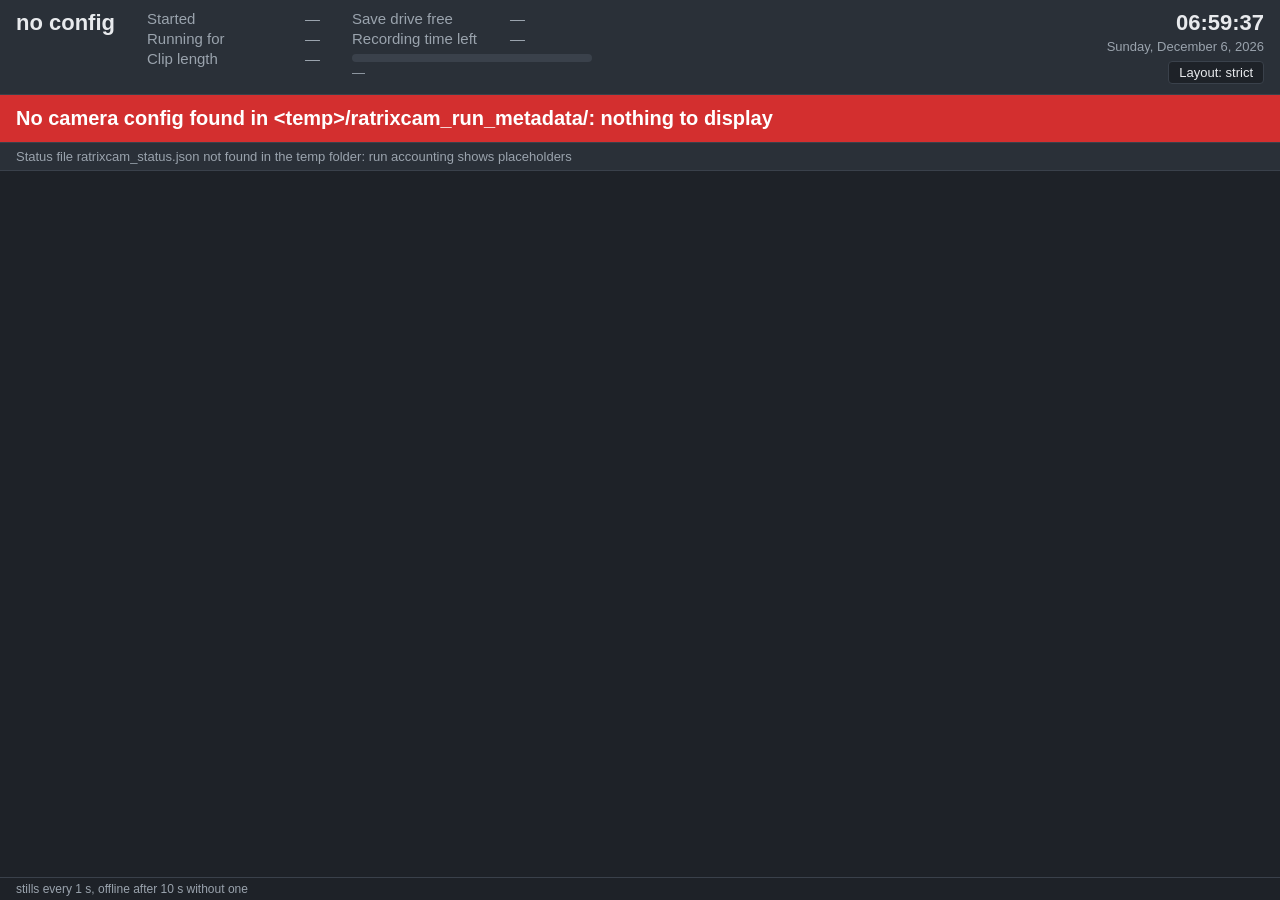
==== gui/index.html @ e8d3fab6 "gui: first viewer page: stills grid with offline detection, accounting header, warning banners, stat" ====
<!doctype html>
<html lang="en">
<head>
<meta charset="utf-8">
<meta name="viewport" content="width=device-width, initial-scale=1">
<title>ratrixcam viewer</title>
<link rel="stylesheet" href="style.css">
</head>
<body>
<header id="header">
  <div class="hgroup">
    <div class="big" id="study-label">&mdash;</div>
    <div class="muted" id="run-id">&mdash;</div>
  </div>
  <div class="hgroup">
    <div class="kv"><span class="k">Started</span><span class="v" id="started">&mdash;</span></div>
    <div class="kv"><span class="k">Running for</span><span class="v" id="duration">&mdash;</span></div>
    <div class="kv"><span class="k">Clip length</span><span class="v" id="clip-length">&mdash;</span></div>
  </div>
  <div class="hgroup">
    <div class="kv"><span class="k">Save drive free</span><span class="v" id="free">&mdash;</span></div>
    <div class="kv"><span class="k">Recording time left</span><span class="v" id="time-left">&mdash;</span></div>
    <div class="bar" title="save drive space used"><div class="bar-fill" id="used-bar"></div></div>
    <div class="muted" id="used-text">&mdash;</div>
  </div>
  <div class="hgroup right">
    <div class="big" id="clock">&mdash;</div>
    <div class="muted" id="date">&mdash;</div>
    <button id="layout-btn" type="button" title="strict: all eight positions keep their place; compact: empty rows and columns are dropped">Layout: strict</button>
  </div>
</header>
<div id="banners"></div>
<main id="grid-wrap"><div id="grid"></div></main>
<footer id="footer"></footer>
<script src="viewer.js"></script>
</body>
</html>
---- gui/style.css ----
:root {
  --bg: #1e2228;
  --panel: #2a3038;
  --text: #e8eaed;
  --muted: #9aa3ad;
  --line: #3a414b;
  --accent: #6fb1ff;
  --ok: #4caf50;
  --warn: #e69500;
  --alarm: #d32f2f;
  --tile-w: 320px;      /* set by viewer.js to fit the window */
  --tile-gap: 12px;
  --block-gap: 36px;    /* space between the A-D block and the E-H block */
}

* { box-sizing: border-box; }

html, body {
  margin: 0;
  height: 100%;
  background: var(--bg);
  color: var(--text);
  font-family: -apple-system, "Helvetica Neue", Helvetica, Arial, sans-serif;
  font-size: 15px;
}

body { display: flex; flex-direction: column; }

/* ---------- header: run accounting ---------- */

#header {
  display: flex;
  gap: 32px;
  align-items: flex-start;
  padding: 10px 16px;
  background: var(--panel);
  border-bottom: 1px solid var(--line);
  flex: 0 0 auto;
}

.hgroup { display: flex; flex-direction: column; gap: 3px; min-width: 0; }
.hgroup.right { margin-left: auto; text-align: right; align-items: flex-end; }

.big { font-size: 22px; font-weight: 600; }
.muted { color: var(--muted); font-size: 13px; }

.kv { display: flex; gap: 8px; white-space: nowrap; }
.kv .k { color: var(--muted); min-width: 150px; }
.kv .v { font-variant-numeric: tabular-nums; }
.kv .v.placeholder { color: var(--muted); font-style: italic; }

.bar {
  width: 240px; height: 8px; margin-top: 4px;
  background: var(--line); border-radius: 4px; overflow: hidden;
}
.bar-fill { height: 100%; width: 0; background: var(--accent); transition: width 0.5s; }
.bar-fill.warn { background: var(--warn); }
.bar-fill.alarm { background: var(--alarm); }

#layout-btn {
  margin-top: 4px;
  background: var(--bg); color: var(--text);
  border: 1px solid var(--line); border-radius: 4px;
  padding: 3px 10px; font-size: 13px; cursor: pointer;
}
#layout-btn:hover { border-color: var(--accent); }

/* ---------- banners: warnings ---------- */

#banners { flex: 0 0 auto; }

.banner {
  padding: 12px 16px;
  font-size: 20px;
  font-weight: 600;
  border-bottom: 1px solid var(--line);
  white-space: pre-line;
}
.banner.alarm { background: var(--alarm); color: #fff; }
.banner.warn { background: var(--warn); color: #000; }
.banner.info { background: #2f4a6b; color: #fff; font-size: 16px; font-weight: 500; }
.banner.muted { background: var(--panel); color: var(--muted); font-size: 13px; font-weight: 400; padding: 6px 16px; }

/* ---------- camera grid ---------- */

#grid-wrap {
  flex: 1 1 auto;
  min-height: 0;
  display: flex;
  align-items: center;
  justify-content: center;
  padding: 12px;
  overflow: hidden;
}

#grid {
  display: grid;
  gap: var(--tile-gap);
  justify-content: center;
  align-content: center;
}

.tile {
  width: var(--tile-w);
  display: flex;
  flex-direction: column;
  background: var(--panel);
  border: 1px solid var(--line);
  border-radius: 6px;
  overflow: hidden;
}

.tile .title {
  display: flex;
  align-items: baseline;
  gap: 8px;
  padding: 4px 10px;
  font-size: 17px;
  font-weight: 600;
}
.tile .title .view { font-weight: 400; color: var(--text); }
.tile .title .pos {
  margin-left: auto;
  font-size: 12px; font-weight: 400; color: var(--muted);
}

.tile .still {
  position: relative;
  width: 100%;
  aspect-ratio: 4 / 3;
  background: #000;
}
.tile .still img {
  display: block;
  width: 100%;
  height: 100%;
  object-fit: contain;
}

.tile .overlay {
  position: absolute;
  left: 0; right: 0; bottom: 0;
  padding: 6px 10px;
  background: rgba(211, 47, 47, 0.85);
  color: #fff;
  font-weight: 600;
  display: none;
}
.tile.offline .overlay { display: block; }
.tile.offline .title { color: var(--alarm); }
.tile.waiting .overlay { display: block; background: rgba(0, 0, 0, 0.6); font-weight: 400; color: var(--muted); }

.tile .clips {
  padding: 3px 10px;
  font-size: 12px;
  color: var(--muted);
  font-variant-numeric: tabular-nums;
}

/* ---------- footer ---------- */

#footer {
  flex: 0 0 auto;
  padding: 4px 16px;
  font-size: 12px;
  color: var(--muted);
  border-top: 1px solid var(--line);
  white-space: pre-line;
}
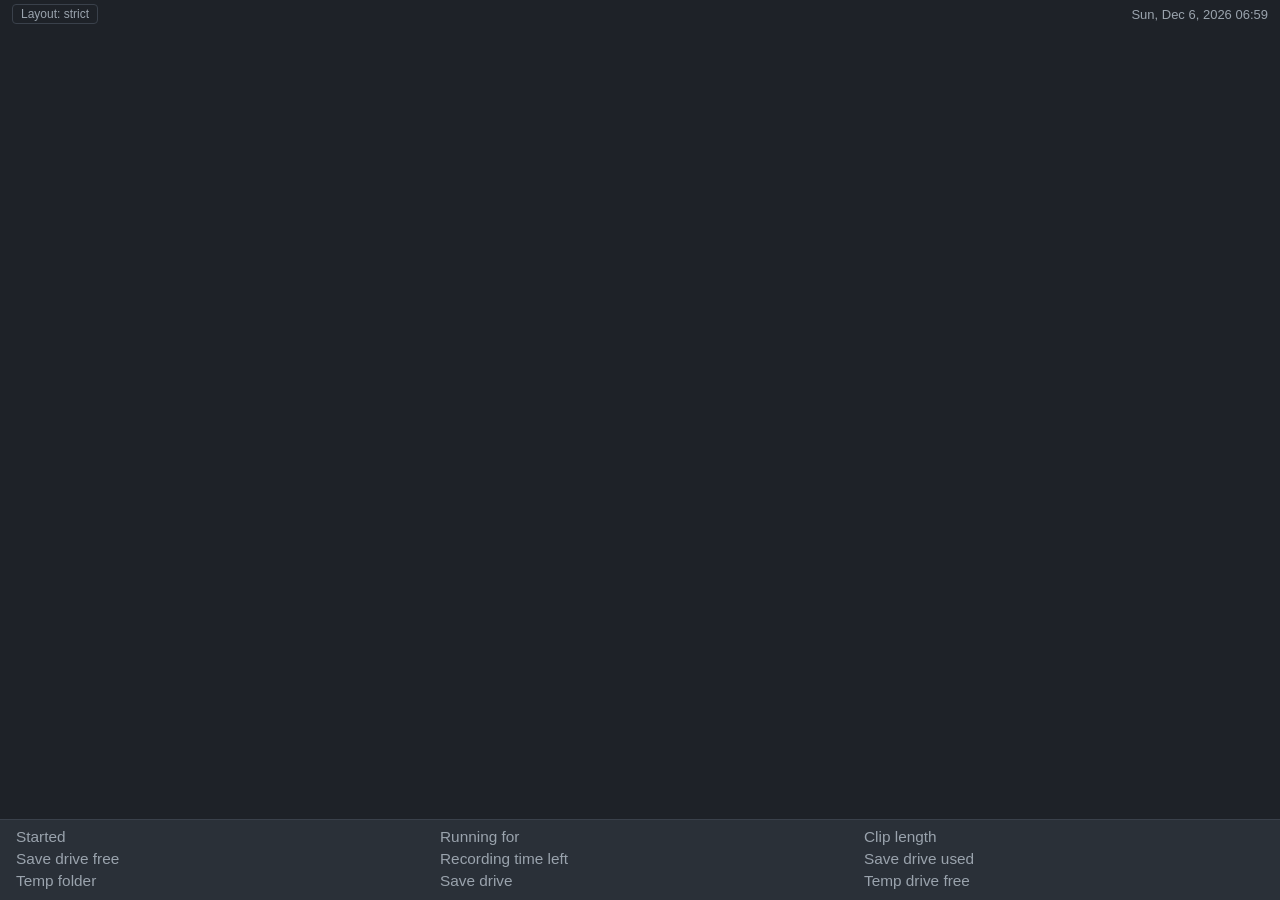
==== commit 660abc1f: "gui: iteration 2: accounting table below the cameras, viewer-side drive warning stages, crash vs cle" ====
--- a/gui/index.html
+++ b/gui/index.html
@@ -7,31 +7,17 @@
 <link rel="stylesheet" href="style.css">
 </head>
 <body>
-<header id="header">
-  <div class="hgroup">
-    <div class="big" id="study-label">&mdash;</div>
-    <div class="muted" id="run-id">&mdash;</div>
-  </div>
-  <div class="hgroup">
-    <div class="kv"><span class="k">Started</span><span class="v" id="started">&mdash;</span></div>
-    <div class="kv"><span class="k">Running for</span><span class="v" id="duration">&mdash;</span></div>
-    <div class="kv"><span class="k">Clip length</span><span class="v" id="clip-length">&mdash;</span></div>
-  </div>
-  <div class="hgroup">
-    <div class="kv"><span class="k">Save drive free</span><span class="v" id="free">&mdash;</span></div>
-    <div class="kv"><span class="k">Recording time left</span><span class="v" id="time-left">&mdash;</span></div>
-    <div class="bar" title="save drive space used"><div class="bar-fill" id="used-bar"></div></div>
-    <div class="muted" id="used-text">&mdash;</div>
-  </div>
-  <div class="hgroup right">
-    <div class="big" id="clock">&mdash;</div>
-    <div class="muted" id="date">&mdash;</div>
-    <button id="layout-btn" type="button" title="strict: all eight positions keep their place; compact: empty rows and columns are dropped">Layout: strict</button>
-  </div>
-</header>
+<div id="topbar">
+  <button id="layout-btn" type="button" title="strict: all eight positions keep their place; compact: empty rows and columns are dropped">Layout: strict</button>
+  <span id="clock"></span>
+</div>
 <div id="banners"></div>
 <main id="grid-wrap"><div id="grid"></div></main>
-<footer id="footer"></footer>
+<section id="accounting"></section>
+<section id="ended" hidden>
+  <div class="ended-title">Recording run ended</div>
+  <div class="ended-text" id="ended-text"></div>
+</section>
 <script src="viewer.js"></script>
 </body>
 </html>
--- a/gui/style.css
+++ b/gui/style.css
@@ -5,7 +5,6 @@
   --muted: #9aa3ad;
   --line: #3a414b;
   --accent: #6fb1ff;
-  --ok: #4caf50;
   --warn: #e69500;
   --alarm: #d32f2f;
   --tile-w: 320px;      /* set by viewer.js to fit the window */
@@ -14,6 +13,7 @@
 }
 
 * { box-sizing: border-box; }
+[hidden] { display: none !important; }
 
 html, body {
   margin: 0;
@@ -26,44 +26,24 @@
 
 body { display: flex; flex-direction: column; }
 
-/* ---------- header: run accounting ---------- */
+/* ---------- top strip: layout toggle and clock ---------- */
 
-#header {
+#topbar {
+  flex: 0 0 auto;
   display: flex;
-  gap: 32px;
-  align-items: flex-start;
-  padding: 10px 16px;
-  background: var(--panel);
-  border-bottom: 1px solid var(--line);
-  flex: 0 0 auto;
+  align-items: center;
+  padding: 4px 12px;
+  color: var(--muted);
+  font-size: 13px;
 }
-
-.hgroup { display: flex; flex-direction: column; gap: 3px; min-width: 0; }
-.hgroup.right { margin-left: auto; text-align: right; align-items: flex-end; }
-
-.big { font-size: 22px; font-weight: 600; }
-.muted { color: var(--muted); font-size: 13px; }
-
-.kv { display: flex; gap: 8px; white-space: nowrap; }
-.kv .k { color: var(--muted); min-width: 150px; }
-.kv .v { font-variant-numeric: tabular-nums; }
-.kv .v.placeholder { color: var(--muted); font-style: italic; }
-
-.bar {
-  width: 240px; height: 8px; margin-top: 4px;
-  background: var(--line); border-radius: 4px; overflow: hidden;
-}
-.bar-fill { height: 100%; width: 0; background: var(--accent); transition: width 0.5s; }
-.bar-fill.warn { background: var(--warn); }
-.bar-fill.alarm { background: var(--alarm); }
+#topbar #clock { margin-left: auto; }
 
 #layout-btn {
-  margin-top: 4px;
-  background: var(--bg); color: var(--text);
+  background: transparent; color: var(--muted);
   border: 1px solid var(--line); border-radius: 4px;
-  padding: 3px 10px; font-size: 13px; cursor: pointer;
+  padding: 2px 8px; font-size: 12px; cursor: pointer;
 }
-#layout-btn:hover { border-color: var(--accent); }
+#layout-btn:hover { color: var(--text); border-color: var(--muted); }
 
 /* ---------- banners: warnings ---------- */
 
@@ -73,13 +53,11 @@
   padding: 12px 16px;
   font-size: 20px;
   font-weight: 600;
-  border-bottom: 1px solid var(--line);
   white-space: pre-line;
 }
 .banner.alarm { background: var(--alarm); color: #fff; }
 .banner.warn { background: var(--warn); color: #000; }
 .banner.info { background: #2f4a6b; color: #fff; font-size: 16px; font-weight: 500; }
-.banner.muted { background: var(--panel); color: var(--muted); font-size: 13px; font-weight: 400; padding: 6px 16px; }
 
 /* ---------- camera grid ---------- */
 
@@ -89,7 +67,7 @@
   display: flex;
   align-items: center;
   justify-content: center;
-  padding: 12px;
+  padding: 8px 12px;
   overflow: hidden;
 }
 
@@ -117,53 +95,61 @@
   padding: 4px 10px;
   font-size: 17px;
   font-weight: 600;
+  white-space: nowrap;
+  overflow: hidden;
 }
-.tile .title .view { font-weight: 400; color: var(--text); }
-.tile .title .pos {
-  margin-left: auto;
-  font-size: 12px; font-weight: 400; color: var(--muted);
+.tile .title .view { font-weight: 400; }
+.tile .title .seen {
+  font-weight: 400; font-size: 12px; color: var(--muted);
+  min-width: 0; overflow: hidden; text-overflow: ellipsis;
 }
+.tile .title .pos { margin-left: auto; font-size: 12px; font-weight: 400; color: var(--muted); }
 
-.tile .still {
-  position: relative;
-  width: 100%;
-  aspect-ratio: 4 / 3;
-  background: #000;
-}
-.tile .still img {
-  display: block;
-  width: 100%;
-  height: 100%;
-  object-fit: contain;
-}
+.tile .still { width: 100%; aspect-ratio: 4 / 3; background: #000; }
+.tile .still img { display: block; width: 100%; height: 100%; object-fit: contain; }
 
-.tile .overlay {
-  position: absolute;
-  left: 0; right: 0; bottom: 0;
-  padding: 6px 10px;
-  background: rgba(211, 47, 47, 0.85);
-  color: #fff;
-  font-weight: 600;
-  display: none;
-}
-.tile.offline .overlay { display: block; }
-.tile.offline .title { color: var(--alarm); }
-.tile.waiting .overlay { display: block; background: rgba(0, 0, 0, 0.6); font-weight: 400; color: var(--muted); }
+/* ---------- accounting table below the cameras ---------- */
 
-.tile .clips {
-  padding: 3px 10px;
-  font-size: 12px;
-  color: var(--muted);
+#accounting {
+  flex: 0 0 auto;
+  display: grid;
+  grid-template-columns: repeat(3, minmax(0, 1fr));
+  gap: 4px 24px;
+  padding: 8px 16px 10px;
+  border-top: 1px solid var(--line);
+  background: var(--panel);
+  font-size: clamp(11px, 1.2vw, 18px);
   font-variant-numeric: tabular-nums;
 }
+#accounting .cell {
+  white-space: nowrap;
+  overflow: hidden;
+  text-overflow: ellipsis;
+}
+#accounting .cell .label { color: var(--muted); margin-right: 0.5em; }
+#accounting .cell .zero { color: var(--alarm); font-weight: 600; }
 
-/* ---------- footer ---------- */
+#accounting .bar {
+  display: inline-block; vertical-align: middle;
+  width: 40%; height: 0.5em; margin-right: 0.5em;
+  background: var(--line); border-radius: 3px; overflow: hidden;
+}
+#accounting .bar-fill { height: 100%; width: 0; background: var(--accent); transition: width 0.5s; }
+#accounting .bar-fill.warn { background: var(--warn); }
+#accounting .bar-fill.alarm { background: var(--alarm); }
 
-#footer {
-  flex: 0 0 auto;
-  padding: 4px 16px;
-  font-size: 12px;
-  color: var(--muted);
-  border-top: 1px solid var(--line);
-  white-space: pre-line;
+/* ---------- run ended ---------- */
+
+#ended {
+  flex: 1 1 auto;
+  display: flex;
+  flex-direction: column;
+  align-items: center;
+  justify-content: center;
+  gap: 12px;
+  text-align: center;
+  padding: 24px;
 }
+#ended[hidden] { display: none; }
+.ended-title { font-size: 32px; font-weight: 600; }
+.ended-text { font-size: 16px; color: var(--muted); white-space: pre-line; }
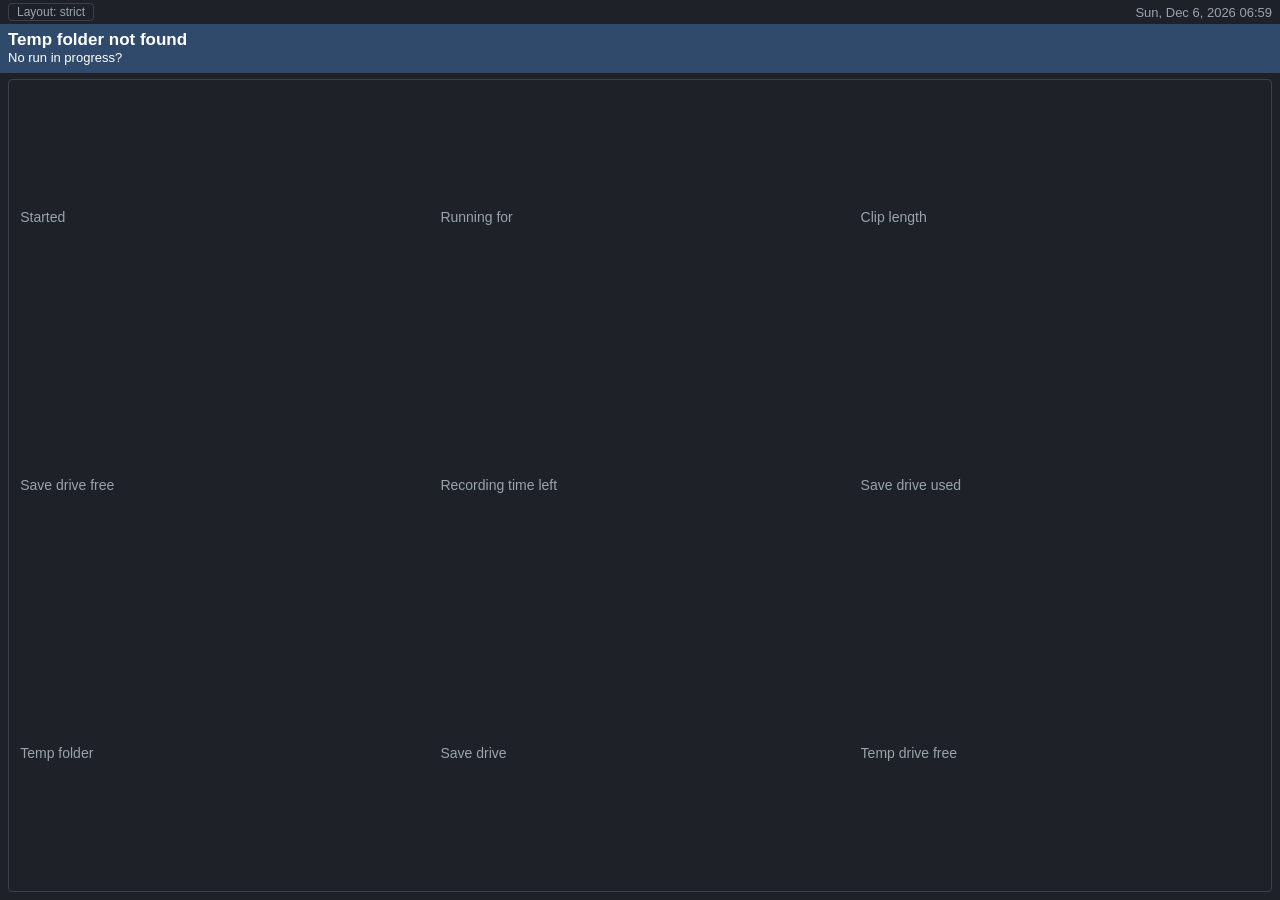
==== commit 0b992f4e: "gui: iteration 3: compact banners, centred machine name, no dead space, scaling gaps and fonts, FYI " ====
--- a/gui/index.html
+++ b/gui/index.html
@@ -9,6 +9,7 @@
 <body>
 <div id="topbar">
   <button id="layout-btn" type="button" title="strict: all eight positions keep their place; compact: empty rows and columns are dropped">Layout: strict</button>
+  <span id="machine"></span>
   <span id="clock"></span>
 </div>
 <div id="banners"></div>
--- a/gui/style.css
+++ b/gui/style.css
@@ -7,9 +7,12 @@
   --accent: #6fb1ff;
   --warn: #e69500;
   --alarm: #d32f2f;
-  --tile-w: 320px;      /* set by viewer.js to fit the window */
-  --tile-gap: 12px;
-  --block-gap: 36px;    /* space between the A-D block and the E-H block */
+  --tile-w: 320px;      /* all four set by viewer.js to fit the window */
+  --tile-gap: 8px;
+  --block-gap: 32px;
+  --title-font: 16px;
+  --acc-font: 14px;
+  --pad: 8px;
 }
 
 * { box-sizing: border-box; }
@@ -22,26 +25,30 @@
   color: var(--text);
   font-family: -apple-system, "Helvetica Neue", Helvetica, Arial, sans-serif;
   font-size: 15px;
+  overflow: hidden;
 }
 
 body { display: flex; flex-direction: column; }
 
-/* ---------- top strip: layout toggle and clock ---------- */
+/* ---------- top strip: layout toggle, machine name, date and time ---------- */
 
 #topbar {
   flex: 0 0 auto;
-  display: flex;
+  display: grid;
+  grid-template-columns: 1fr auto 1fr;
   align-items: center;
-  padding: 4px 12px;
+  padding: 3px var(--pad);
   color: var(--muted);
   font-size: 13px;
 }
-#topbar #clock { margin-left: auto; }
+#topbar #machine { text-align: center; color: var(--text); }
+#topbar #clock { text-align: right; white-space: nowrap; }
 
 #layout-btn {
+  justify-self: start;
   background: transparent; color: var(--muted);
   border: 1px solid var(--line); border-radius: 4px;
-  padding: 2px 8px; font-size: 12px; cursor: pointer;
+  padding: 1px 8px; font-size: 12px; cursor: pointer;
 }
 #layout-btn:hover { color: var(--text); border-color: var(--muted); }
 
@@ -50,32 +57,27 @@
 #banners { flex: 0 0 auto; }
 
 .banner {
-  padding: 12px 16px;
-  font-size: 20px;
-  font-weight: 600;
-  white-space: pre-line;
+  padding: 5px var(--pad) 6px;
+  line-height: 1.25;
 }
+.banner .head { font-size: 17px; font-weight: 600; }
+.banner .body { font-size: 13px; }
 .banner.alarm { background: var(--alarm); color: #fff; }
 .banner.warn { background: var(--warn); color: #000; }
-.banner.info { background: #2f4a6b; color: #fff; font-size: 16px; font-weight: 500; }
+.banner.info { background: #2f4a6b; color: #fff; }
 
 /* ---------- camera grid ---------- */
 
 #grid-wrap {
-  flex: 1 1 auto;
-  min-height: 0;
+  flex: 0 0 auto;
   display: flex;
-  align-items: center;
   justify-content: center;
-  padding: 8px 12px;
-  overflow: hidden;
+  padding: 2px var(--pad);
 }
 
 #grid {
   display: grid;
   gap: var(--tile-gap);
-  justify-content: center;
-  align-content: center;
 }
 
 .tile {
@@ -84,41 +86,46 @@
   flex-direction: column;
   background: var(--panel);
   border: 1px solid var(--line);
-  border-radius: 6px;
   overflow: hidden;
 }
 
 .tile .title {
   display: flex;
   align-items: baseline;
-  gap: 8px;
-  padding: 4px 10px;
-  font-size: 17px;
+  gap: 0.5em;
+  padding: 0.1em 0.5em;
+  font-size: var(--title-font);
   font-weight: 600;
+  line-height: 1.25;
   white-space: nowrap;
   overflow: hidden;
 }
 .tile .title .view { font-weight: 400; }
 .tile .title .seen {
-  font-weight: 400; font-size: 12px; color: var(--muted);
+  font-weight: 400; font-size: 0.75em; color: var(--muted);
   min-width: 0; overflow: hidden; text-overflow: ellipsis;
 }
-.tile .title .pos { margin-left: auto; font-size: 12px; font-weight: 400; color: var(--muted); }
+.tile .title .pos { margin-left: auto; font-size: 0.75em; font-weight: 400; color: var(--muted); }
 
 .tile .still { width: 100%; aspect-ratio: 4 / 3; background: #000; }
 .tile .still img { display: block; width: 100%; height: 100%; object-fit: contain; }
 
-/* ---------- accounting table below the cameras ---------- */
+/* ---------- accounting below the cameras: fills what is left ---------- */
 
 #accounting {
-  flex: 0 0 auto;
+  flex: 1 1 auto;
+  min-height: 0;
+  margin: 2px var(--pad) var(--pad);
+  border: 1px solid var(--line);
+  border-radius: 4px;
   display: grid;
   grid-template-columns: repeat(3, minmax(0, 1fr));
-  gap: 4px 24px;
-  padding: 8px 16px 10px;
-  border-top: 1px solid var(--line);
-  background: var(--panel);
-  font-size: clamp(11px, 1.2vw, 18px);
+  grid-auto-rows: minmax(0, 1fr);
+  align-items: center;
+  column-gap: 1.5em;
+  padding: 0.3em 0.8em;
+  font-size: var(--acc-font);
+  line-height: 1.3;
   font-variant-numeric: tabular-nums;
 }
 #accounting .cell {
@@ -128,6 +135,7 @@
 }
 #accounting .cell .label { color: var(--muted); margin-right: 0.5em; }
 #accounting .cell .zero { color: var(--alarm); font-weight: 600; }
+#accounting .cell .warn { color: var(--warn); }
 
 #accounting .bar {
   display: inline-block; vertical-align: middle;
@@ -150,6 +158,5 @@
   text-align: center;
   padding: 24px;
 }
-#ended[hidden] { display: none; }
 .ended-title { font-size: 32px; font-weight: 600; }
 .ended-text { font-size: 16px; color: var(--muted); white-space: pre-line; }
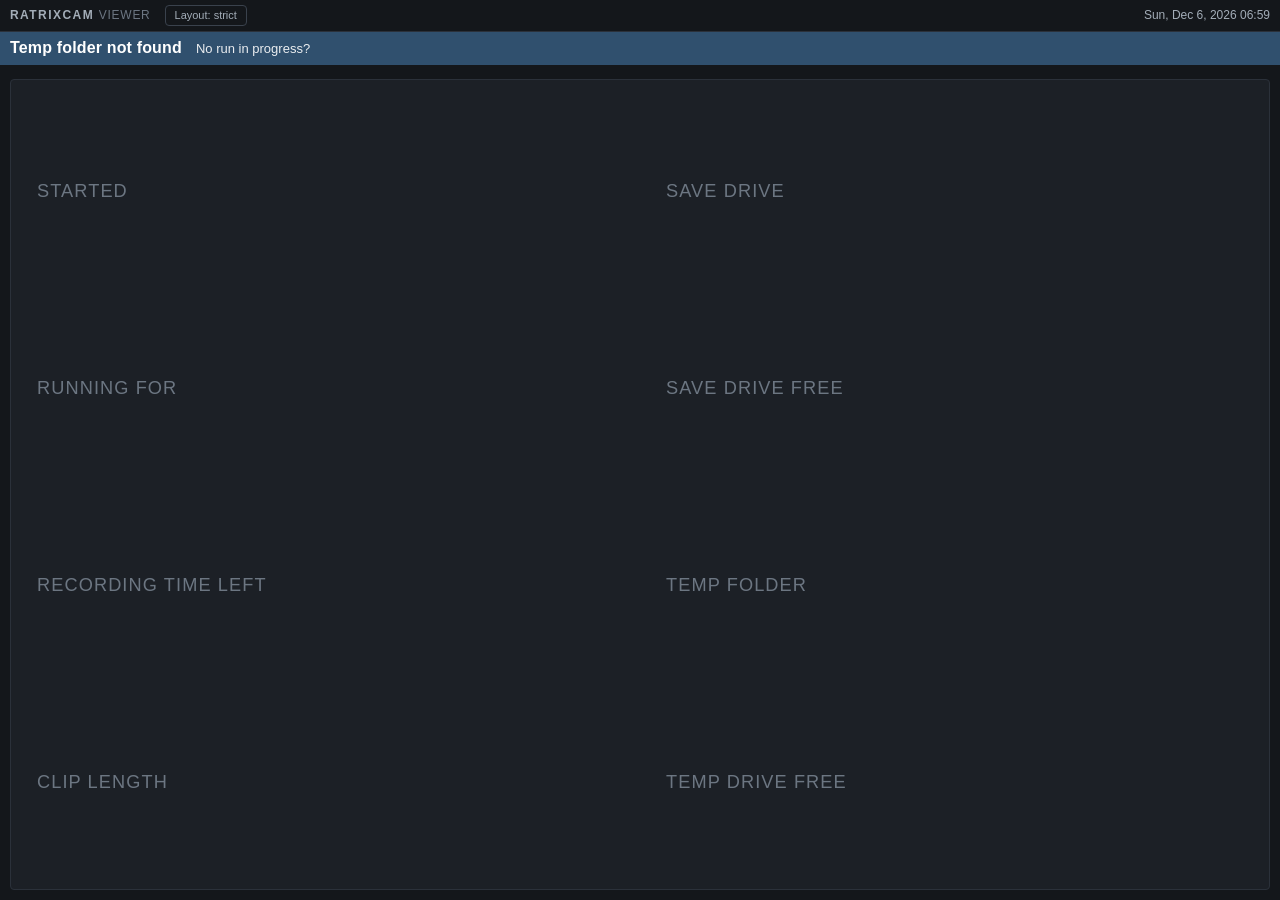
==== commit 25dd9f89: "gui: Advanced Settings label; design pass: shared theme.css tokens, restyled viewer and config edito" ====
--- a/gui/index.html
+++ b/gui/index.html
@@ -4,11 +4,15 @@
 <meta charset="utf-8">
 <meta name="viewport" content="width=device-width, initial-scale=1">
 <title>ratrixcam viewer</title>
+<link rel="stylesheet" href="theme.css">
 <link rel="stylesheet" href="style.css">
 </head>
 <body>
 <div id="topbar">
-  <button id="layout-btn" type="button" title="strict: all eight positions keep their place; compact: empty rows and columns are dropped">Layout: strict</button>
+  <div class="left">
+    <span class="brand">ratrixcam <span>viewer</span></span>
+    <button id="layout-btn" type="button" title="strict: all eight positions keep their place; compact: empty rows and columns are dropped">Layout: strict</button>
+  </div>
   <span id="machine"></span>
   <span id="clock"></span>
 </div>
--- a/gui/theme.css
+++ b/gui/theme.css
@@ -0,0 +1,94 @@
+/* ratrixcam: design tokens and base rules shared by the viewer and the config editor.
+   Dark, quiet, technical: two surface levels, hairline borders, one accent, tabular numbers.
+   Warning colours are reserved for warnings. */
+
+:root {
+  --bg: #14171b;
+  --surface: #1c2026;
+  --surface-2: #232830;
+  --line: #2b313a;
+  --line-strong: #3a424d;
+  --text: #e4e8ec;
+  --text-2: #a3adb8;
+  --muted: #6c7682;
+  --accent: #5b9fd0;
+  --ok: #4caf82;
+  --warn: #d9a21b;
+  --alarm: #c0392b;
+  --info: #30506e;
+
+  --font: -apple-system, "SF Pro Text", "Helvetica Neue", Helvetica, Arial, sans-serif;
+  --mono: "SF Mono", Menlo, Monaco, Consolas, monospace;
+  --radius: 4px;
+}
+
+* { box-sizing: border-box; }
+[hidden] { display: none !important; }
+
+html, body {
+  margin: 0;
+  background: var(--bg);
+  color: var(--text);
+  font-family: var(--font);
+  font-size: 14px;
+  line-height: 1.35;
+  -webkit-font-smoothing: antialiased;
+}
+
+/* small, tracked, uppercase captions that label a value or a section */
+.caption, .label, legend, .vtitle, .vlist .name, aside h2, #accounting .cell .label {
+  font-size: 11px;
+  font-weight: 500;
+  letter-spacing: 0.06em;
+  text-transform: uppercase;
+  color: var(--muted);
+}
+
+.muted { color: var(--text-2); }
+.mono, .num { font-family: var(--mono); font-variant-numeric: tabular-nums; }
+
+/* the product mark, left end of every top strip */
+.brand {
+  font-size: 12px;
+  font-weight: 600;
+  letter-spacing: 0.12em;
+  text-transform: uppercase;
+  color: var(--text-2);
+}
+.brand span { color: var(--muted); font-weight: 400; letter-spacing: 0.06em; }
+
+/* controls */
+button, input, select {
+  font: inherit;
+  color: var(--text);
+  background: var(--surface-2);
+  border: 1px solid var(--line-strong);
+  border-radius: var(--radius);
+  padding: 5px 9px;
+  outline: none;
+}
+input:focus, select:focus { border-color: var(--accent); box-shadow: 0 0 0 2px rgba(91, 159, 208, 0.25); }
+button { cursor: pointer; }
+button:hover { border-color: var(--text-2); }
+button:active { background: var(--line); }
+button.primary { background: var(--accent); border-color: var(--accent); color: #0e1419; font-weight: 600; }
+button.primary:hover { filter: brightness(1.1); }
+button.quiet { background: transparent; border-color: transparent; color: var(--text-2); }
+button.quiet:hover { border-color: var(--line-strong); color: var(--text); }
+button.small { font-size: 11px; padding: 2px 7px; }
+
+select {
+  -webkit-appearance: none;
+  appearance: none;
+  padding-right: 26px;
+  background-image: url("data:image/svg+xml;utf8,<svg xmlns='http://www.w3.org/2000/svg' width='10' height='6' viewBox='0 0 10 6'><path d='M1 1l4 4 4-4' fill='none' stroke='%23a3adb8' stroke-width='1.5'/></svg>");
+  background-repeat: no-repeat;
+  background-position: right 9px center;
+  cursor: pointer;
+}
+select.invalid, input.invalid { border-color: var(--alarm); }
+
+/* status colours, used only for status */
+.ok { color: var(--ok); }
+.warn-text { color: var(--warn); }
+.alarm-text { color: var(--alarm); }
--- a/gui/style.css
+++ b/gui/style.css
@@ -1,33 +1,15 @@
+/* the viewer page; tokens and base rules come from theme.css */
+
 :root {
-  --bg: #1e2228;
-  --panel: #2a3038;
-  --text: #e8eaed;
-  --muted: #9aa3ad;
-  --line: #3a414b;
-  --accent: #6fb1ff;
-  --warn: #e69500;
-  --alarm: #d32f2f;
-  --tile-w: 320px;      /* all four set by viewer.js to fit the window */
+  --tile-w: 320px;      /* all set by viewer.js to fit the window */
   --tile-gap: 8px;
   --block-gap: 32px;
   --title-font: 16px;
   --acc-font: 14px;
-  --pad: 8px;
+  --pad: 10px;
 }
 
-* { box-sizing: border-box; }
-[hidden] { display: none !important; }
-
-html, body {
-  margin: 0;
-  height: 100%;
-  background: var(--bg);
-  color: var(--text);
-  font-family: -apple-system, "Helvetica Neue", Helvetica, Arial, sans-serif;
-  font-size: 15px;
-  overflow: hidden;
-}
-
+html, body { height: 100%; overflow: hidden; }
 body { display: flex; flex-direction: column; }
 
 /* ---------- top strip: layout toggle, machine name, date and time ---------- */
@@ -37,34 +19,40 @@
   display: grid;
   grid-template-columns: 1fr auto 1fr;
   align-items: center;
-  padding: 3px var(--pad);
-  color: var(--muted);
-  font-size: 13px;
+  gap: 12px;
+  padding: 5px var(--pad);
+  border-bottom: 1px solid var(--line);
+  color: var(--text-2);
+  font-size: 12px;
 }
-#topbar #machine { text-align: center; color: var(--text); }
-#topbar #clock { text-align: right; white-space: nowrap; }
+#topbar .left { display: flex; align-items: center; gap: 14px; }
+#topbar #machine { text-align: center; color: var(--text); font-weight: 500; letter-spacing: 0.02em; }
+#topbar #clock { text-align: right; white-space: nowrap; font-variant-numeric: tabular-nums; }
 
 #layout-btn {
-  justify-self: start;
-  background: transparent; color: var(--muted);
-  border: 1px solid var(--line); border-radius: 4px;
-  padding: 1px 8px; font-size: 12px; cursor: pointer;
+  font-size: 11px;
+  padding: 2px 9px;
+  color: var(--text-2);
+  background: transparent;
+  border-color: var(--line-strong);
 }
-#layout-btn:hover { color: var(--text); border-color: var(--muted); }
 
 /* ---------- banners: warnings ---------- */
 
 #banners { flex: 0 0 auto; }
 
 .banner {
-  padding: 5px var(--pad) 6px;
+  display: flex;
+  align-items: baseline;
+  gap: 14px;
+  padding: 6px var(--pad) 7px;
   line-height: 1.25;
 }
-.banner .head { font-size: 17px; font-weight: 600; }
-.banner .body { font-size: 13px; }
+.banner .head { font-size: 16px; font-weight: 600; letter-spacing: 0.01em; }
+.banner .body { font-size: 13px; opacity: 0.9; }
 .banner.alarm { background: var(--alarm); color: #fff; }
-.banner.warn { background: var(--warn); color: #000; }
-.banner.info { background: #2f4a6b; color: #fff; }
+.banner.warn { background: var(--warn); color: #15171b; }
+.banner.info { background: var(--info); color: #fff; }
 
 /* ---------- camera grid ---------- */
 
@@ -72,40 +60,51 @@
   flex: 0 0 auto;
   display: flex;
   justify-content: center;
-  padding: 2px var(--pad);
+  padding: 6px var(--pad) 2px;
 }
 
-#grid {
-  display: grid;
-  gap: var(--tile-gap);
-}
+#grid { display: grid; gap: var(--tile-gap); }
 
 .tile {
   width: var(--tile-w);
   display: flex;
   flex-direction: column;
-  background: var(--panel);
+  background: var(--surface);
   border: 1px solid var(--line);
+  border-radius: var(--radius);
   overflow: hidden;
 }
 
 .tile .title {
   display: flex;
-  align-items: baseline;
-  gap: 0.5em;
-  padding: 0.1em 0.5em;
+  align-items: center;
+  gap: 0.45em;
+  padding: 0.2em 0.55em;
   font-size: var(--title-font);
-  font-weight: 600;
   line-height: 1.25;
   white-space: nowrap;
   overflow: hidden;
 }
-.tile .title .view { font-weight: 400; }
+.tile .title .subj { font-weight: 600; }
+.tile .title .view { color: var(--text-2); }
 .tile .title .seen {
-  font-weight: 400; font-size: 0.75em; color: var(--muted);
+  margin-left: 0.3em;
+  font-family: var(--mono);
+  font-size: 0.7em;
+  color: var(--muted);
+  font-variant-numeric: tabular-nums;
   min-width: 0; overflow: hidden; text-overflow: ellipsis;
 }
-.tile .title .pos { margin-left: auto; font-size: 0.75em; font-weight: 400; color: var(--muted); }
+.tile .title .pos {
+  margin-left: auto;
+  font-size: 0.65em;
+  font-weight: 600;
+  color: var(--text-2);
+  border: 1px solid var(--line-strong);
+  border-radius: 3px;
+  padding: 0 0.45em;
+  line-height: 1.5;
+}
 
 .tile .still { width: 100%; aspect-ratio: 4 / 3; background: #000; }
 .tile .still img { display: block; width: 100%; height: 100%; object-fit: contain; }
@@ -115,34 +114,32 @@
 #accounting {
   flex: 1 1 auto;
   min-height: 0;
-  margin: 2px var(--pad) var(--pad);
+  margin: 6px var(--pad) var(--pad);
+  background: var(--surface);
   border: 1px solid var(--line);
-  border-radius: 4px;
+  border-radius: var(--radius);
   display: grid;
-  grid-template-columns: repeat(3, minmax(0, 1fr));
+  grid-template-columns: repeat(2, minmax(0, 1fr));
   grid-auto-rows: minmax(0, 1fr);
   align-items: center;
-  column-gap: 1.5em;
-  padding: 0.3em 0.8em;
+  column-gap: 2em;
+  padding: 0.4em 1em;
   font-size: var(--acc-font);
   line-height: 1.3;
   font-variant-numeric: tabular-nums;
 }
-#accounting .cell {
-  white-space: nowrap;
-  overflow: hidden;
-  text-overflow: ellipsis;
-}
-#accounting .cell .label { color: var(--muted); margin-right: 0.5em; }
+#accounting .cell { white-space: nowrap; overflow: hidden; text-overflow: ellipsis; }
+#accounting .cell .inner { display: inline-block; white-space: nowrap; }
+#accounting .cell .label { font-size: 0.7em; margin-right: 0.8em; }
 #accounting .cell .zero { color: var(--alarm); font-weight: 600; }
 #accounting .cell .warn { color: var(--warn); }
 
 #accounting .bar {
   display: inline-block; vertical-align: middle;
-  width: 40%; height: 0.5em; margin-right: 0.5em;
-  background: var(--line); border-radius: 3px; overflow: hidden;
+  width: 8em; height: 0.45em; margin-right: 0.6em;
+  background: var(--line-strong); border-radius: 999px; overflow: hidden;
 }
-#accounting .bar-fill { height: 100%; width: 0; background: var(--accent); transition: width 0.5s; }
+#accounting .bar-fill { display: block; height: 100%; width: 0; background: var(--accent); border-radius: 999px; transition: width 0.5s; }
 #accounting .bar-fill.warn { background: var(--warn); }
 #accounting .bar-fill.alarm { background: var(--alarm); }
 
@@ -154,9 +151,9 @@
   flex-direction: column;
   align-items: center;
   justify-content: center;
-  gap: 12px;
+  gap: 10px;
   text-align: center;
   padding: 24px;
 }
-.ended-title { font-size: 32px; font-weight: 600; }
-.ended-text { font-size: 16px; color: var(--muted); white-space: pre-line; }
+.ended-title { font-size: 28px; font-weight: 600; letter-spacing: 0.01em; }
+.ended-text { font-size: 15px; color: var(--text-2); white-space: pre-line; }
